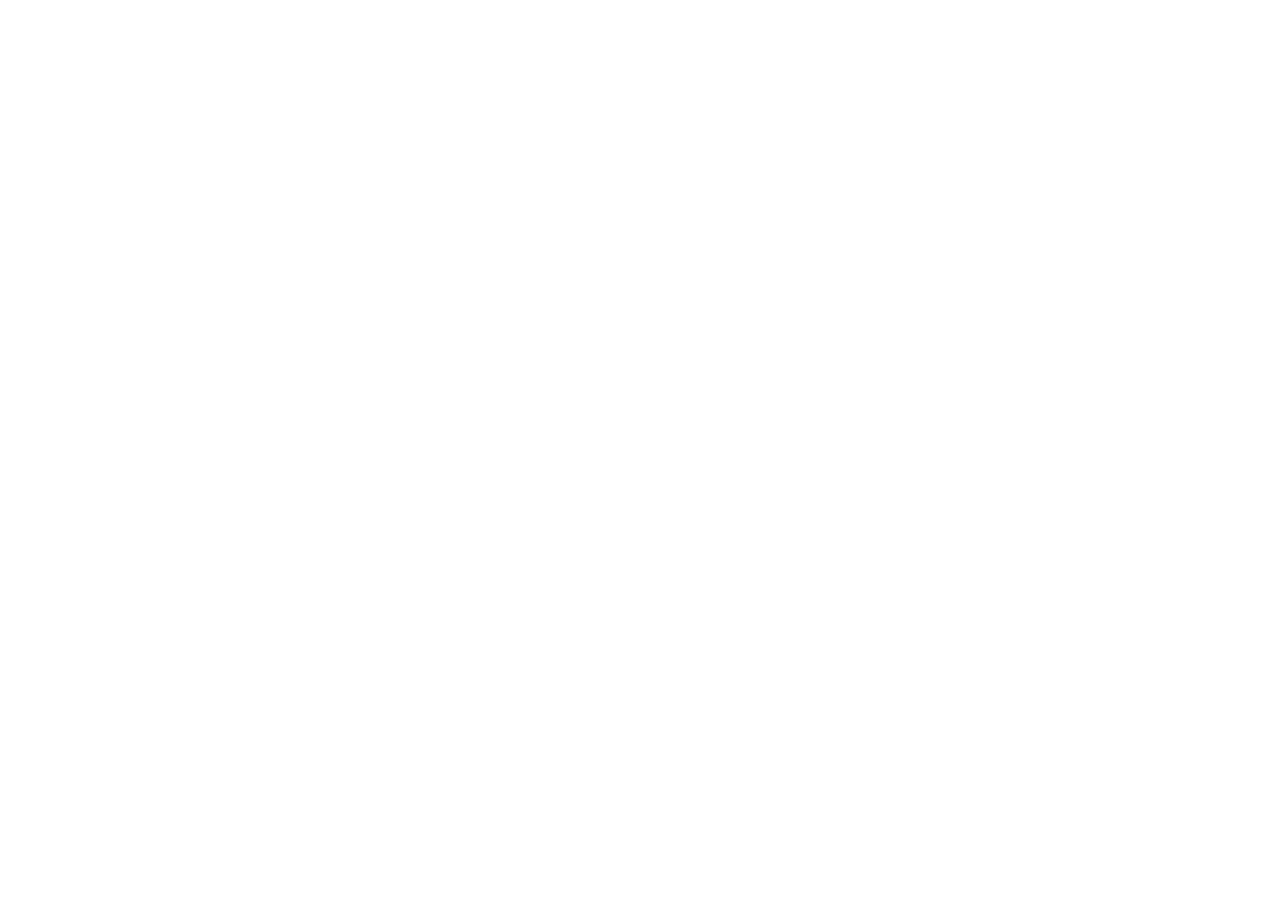
==== firstWorks.html @ 6191dbbb "first commit in branch new" ====
<!DOCTYPE html>
<html lang="en">
<head>
    <meta charset="UTF-8">
    <meta name="viewport" content="width=device-width, initial-scale=1.0">
    <title>First Works</title>

</head>
<body>
    
</body>
</html>
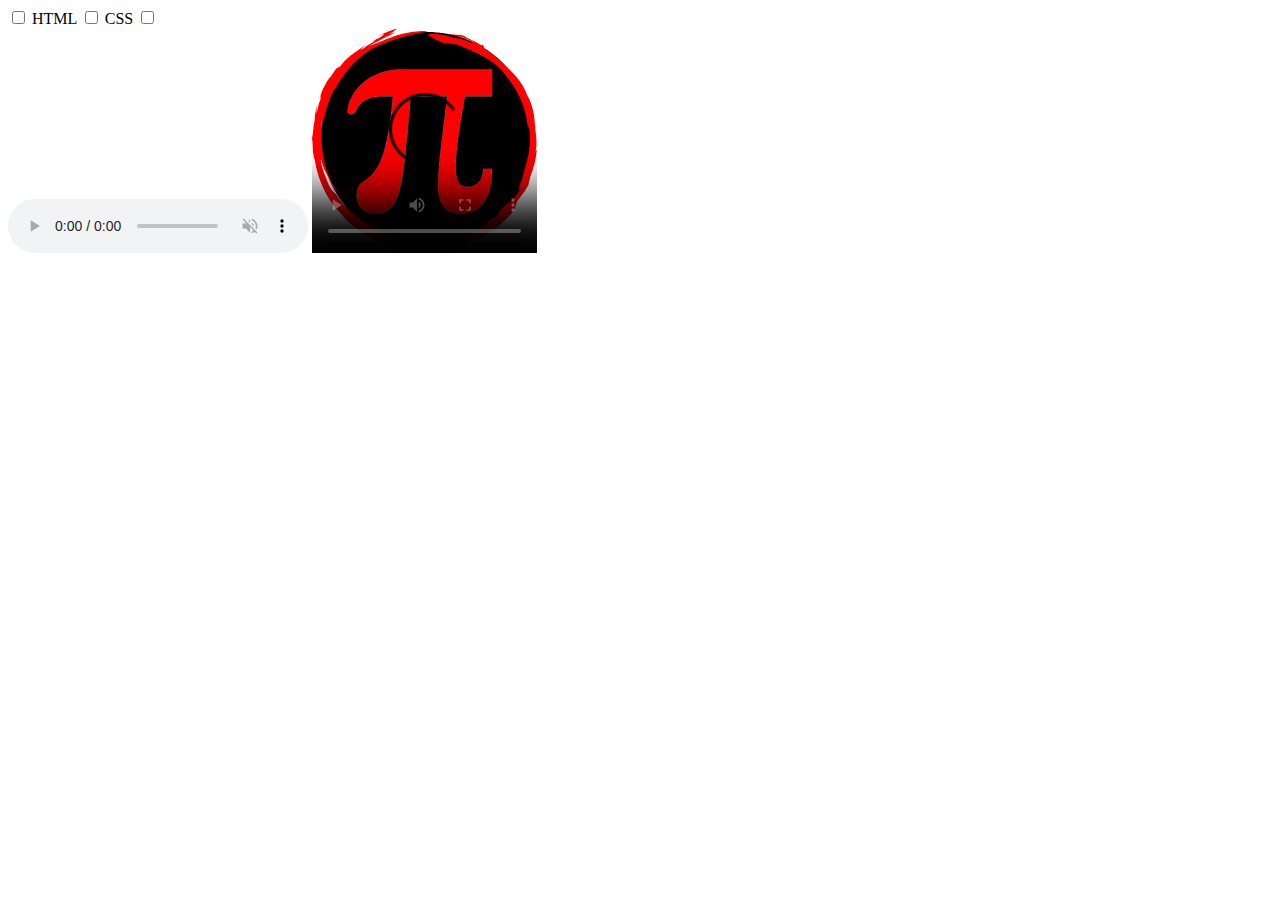
==== commit ce188e34: "c" ====
--- a/firstWorks.html
+++ b/firstWorks.html
@@ -7,6 +7,89 @@
 
 </head>
 <body>
-    
+    <form>
+
+        <input type="checkbox" name="level" value='html'>
+        <label>HTML</label>
+        <input type="checkbox" name="level" value='html'>
+        <label>CSS</label>
+        <input type="checkbox" name="level" >
+    </form>
+    <!-- <div><h1>Мой сайт</h1></div>
+    <div>
+        <nav>
+            <details>
+            <ol>
+                <li><a href="firstWorks.html" alt="" target="_blank">First Works</a></li>
+                <li><a href="secondWorkrs.html" alt="" target="_blank">Second Works</a></li>
+                <li><a href="threeWorks.html" alt="" target="_blank">Three Works</a></li>
+                <li><a href="#">Почта</a></li>
+            </ol>
+            </details>
+        </nav>
+        <form>
+
+        <hr width="50%"> -->
+        <audio src="audio/OSTRise.mp3" controls="" loop="" muted></audio>
+        
+        <video  controls loop="true" poster="img/title.png">
+            <source src="video/TOG.mp4" type="video/mp4">
+            <track src="video/sub.vtt" kind="subtitles" srclang="ru" label="Russian">
+        </video>
+
+        <iframe width="838" height="471" src="https://www.youtube.com/embed/ORJgdbF4cG8?list=PL30ZzYn5yk1nTwPgLnS1zPxOBjC4vEQ4z" frameborder="0" allow="accelerometer; autoplay; clipboard-write; encrypted-media; gyroscope; picture-in-picture" allowfullscreen></iframe>
+        <!-- <div class="text_hello">
+            <h2>Привет!</h2>
+
+            
+            <a href="#">Первая кнопка</a>
+            <a href="#">Вторая кнопка</a>
+            <a href="#">Третья кнопка</a>
+        </div> -->
+        
+            <!-- <p>Lorem ipsum <b>dolor</b> sit <q cite="https://yandex.ru/">Yandex</q> consectetur adipisicing <small>elit</small>. Ab vel, officia libero quo laborum saepe quibusdam quae sequi, dicta temporibus suscipit labore officiis sint omnis voluptatem quod aspernatur nisi amet eos, reiciendis modi ad! Assumenda, laudantium ab praesentium aliquam qui consectetur cum nisi tenetur <span class="corrupti">corrupti</span> , voluptatem blanditiis quos accusantium quas fugiat ut! <i>Animi tempore corrupti maxime</i>, nemo ipsum accusamus explicabo iusto provident neque asperiores reprehenderit <sub>perferendis</sub> sint dolorum minus mollitia ipsa alias ea! Officia libero inventore iste sunt porro hic reiciendis minus soluta saepe dolorem eaque, nulla optio illo!<br> <ins>Dignissimos</ins> quia laborum debitis. <del title="Hello">Omnis</del> sapiente magni itaque aspernatur, ducimus aliquam!</p>
+            <h2>Vue</h2>
+            <h2>React</h2>
+        </div>
+        <div class="">
+            <img src="img/itWas.jpg" width="30%" height="30%" >
+        </div>
+
+    </div>
+    <table>
+        <tr>
+            <td>Первый</td>
+            <td>Второй</td>
+        </tr>
+        <tr>
+            <td>Третий</td>
+            <td>Четвертый</td>
+        </tr>
+        <tr>
+            <td>пятый</td>
+            <td>шестой</td>
+            <td>седьмой</td>
+        </tr>
+    </table>
+    <div class="fire">
+    <dl>
+        <dt>Cat</dt>
+        <dd>Lorem ipsum dolor sit amet consectetur adipisicing elit. Asperiores at modi reprehenderit deserunt natus aperiam in, suscipit id ratione nostrum!</dd>
+        <dt>Dog</dt>
+        <dd>Lorem ipsum dolor sit amet consectetur adipisicing elit. Itaque odio nemo facere quos rerum eos quod doloremque consequuntur accusamus inventore molestias sit, eaque eum voluptates, nihil tenetur similique non   aspernatur!</dd>  
+        <dd>Lorem ipsum dolor sit amet consectetur, adipisicing elit. Dolorum consectetur quas dolorem, molestias saepe quaerat explicabo ut aspernatur. Quia ratione cum aut quasi cupiditate repudiandae commodi, repellendus mollitia illo amet reiciendis harum cumque sed explicabo dignissimos aperiam exercitationem at recusandae facilis corporis sequi nesciunt possimus eaque atque. Vitae repellendus error necessitatibus. Facere quod deserunt voluptates numquam reiciendis tempora velit non minus vero, saepe asperiores similique id itaque optio esse eveniet voluptas. Optio impedit pariatur fugiat quidem dolor a illum nobis doloribus, error natus quia veritatis animi dolore neque alias aut assumenda ex? Odit facere quia, repudiandae enim quaerat porro veritatis consectetur eaque nulla quasi ea earum alias impedit ratione excepturi fugiat temporibus modi fuga error sit atque tempore rerum sunt! Blanditiis labore, reprehenderit culpa minus dolores ipsam. Itaque, eius eum dolorum veniam qui fuga, aspernatur cumque unde, ipsam omnis quam accusantium! Fuga dolores dolor iusto harum, quia eum, minima nobis animi ipsa veniam quisquam molestiae earum fugiat temporibus similique doloribus nostrum quidem, magnam laboriosam quibusdam quas facere assumenda qui suscipit? Et, fuga? Officia veniam saepe eos deleniti, fuga repudiandae aliquam eligendi architecto beatae, quos illo et soluta ex cumque facere inventore voluptate aperiam quia? Porro sint laborum nobis eveniet voluptas!</dd>
+    </dl>
+</div>
+<div class='smile'>
+    <canvas id="myCanvas" width="300" height="300" style="border:1px solid #d3d3d3;">
+        Your browser does not support the HTML5 canvas tag.</canvas>
+</div>
+    <hr weigth="10">
+    <summary>Подвал</summary>
+    <footer class="footer" id="footer">
+        <p id='name_footer'>Владислва Степаненко</p>
+        <p id='email_footer'>vlad.stepanenko96@gmail.com</p>
+    </footer> -->
+
 </body>
 </html>